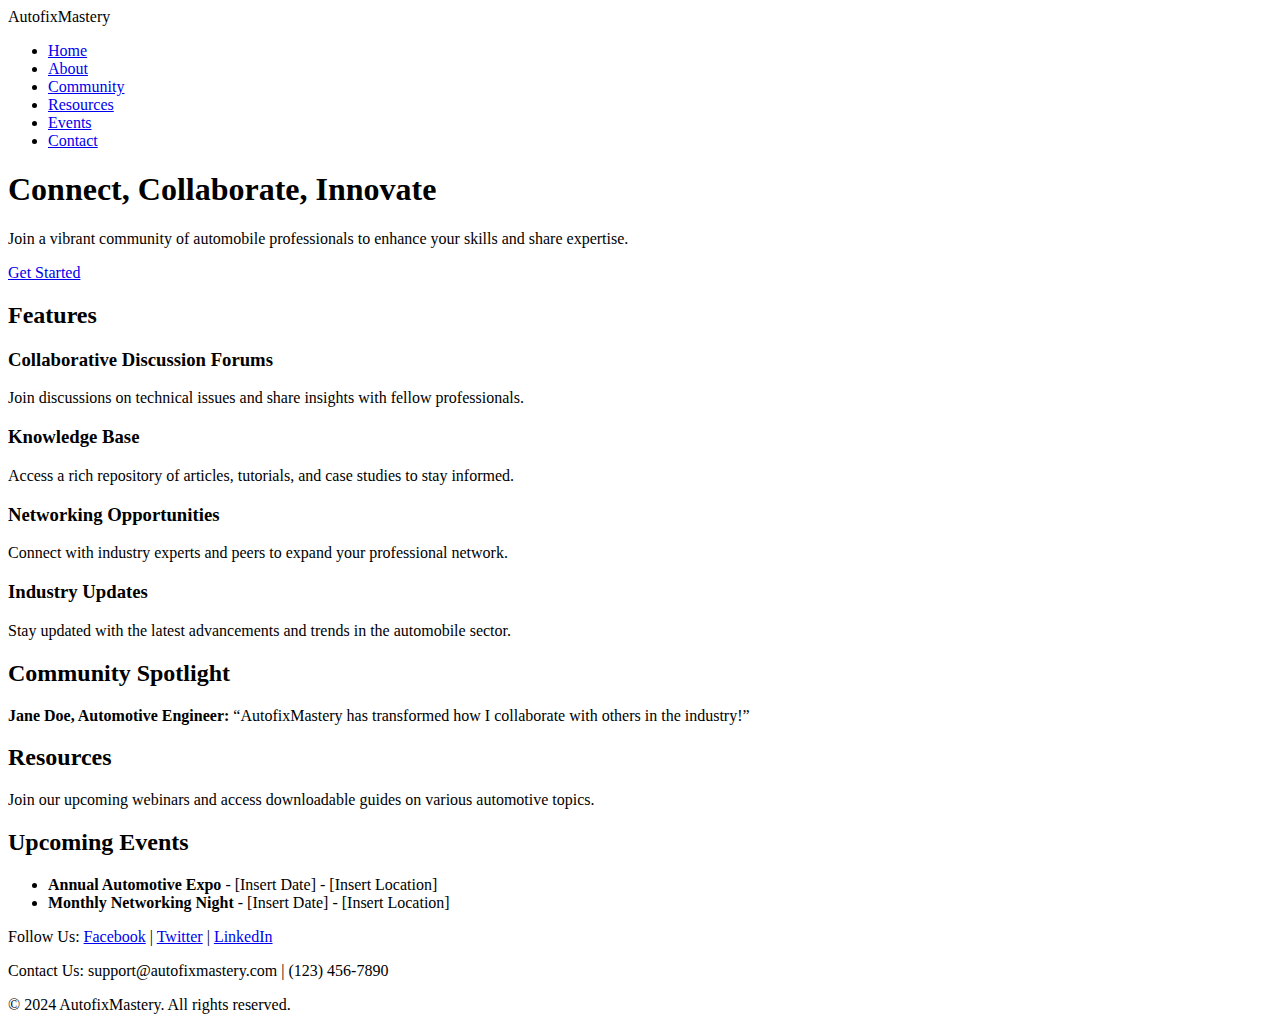
==== index.html @ 780f4e27 "Add files via upload" ====
<!DOCTYPE html>
<html lang="en">
<head>
    <meta charset="UTF-8">
    <meta name="viewport" content="width=device-width, initial-scale=1.0">
    <link rel="stylesheet" href="styles.css">
    <title>AutofixMastery</title>
</head>
<body>
    <header>
        <div class="logo">AutofixMastery</div>
        <nav>
            <ul>
                <li><a href="#home">Home</a></li>
                <li><a href="#about">About</a></li>
                <li><a href="#community">Community</a></li>
                <li><a href="#resources">Resources</a></li>
                <li><a href="#events">Events</a></li>
                <li><a href="#contact">Contact</a></li>
            </ul>
        </nav>
    </header>

    <main>
        <section id="hero">
            <h1>Connect, Collaborate, Innovate</h1>
            <p>Join a vibrant community of automobile professionals to enhance your skills and share expertise.</p>
            <a class="cta-button" href="#get-started">Get Started</a>
        </section>

        <section id="features">
            <h2>Features</h2>
            <div class="feature">
                <h3>Collaborative Discussion Forums</h3>
                <p>Join discussions on technical issues and share insights with fellow professionals.</p>
            </div>
            <div class="feature">
                <h3>Knowledge Base</h3>
                <p>Access a rich repository of articles, tutorials, and case studies to stay informed.</p>
            </div>
            <div class="feature">
                <h3>Networking Opportunities</h3>
                <p>Connect with industry experts and peers to expand your professional network.</p>
            </div>
            <div class="feature">
                <h3>Industry Updates</h3>
                <p>Stay updated with the latest advancements and trends in the automobile sector.</p>
            </div>
        </section>

        <section id="community">
            <h2>Community Spotlight</h2>
            <p><strong>Jane Doe, Automotive Engineer:</strong> “AutofixMastery has transformed how I collaborate with others in the industry!”</p>
        </section>

        <section id="resources">
            <h2>Resources</h2>
            <p>Join our upcoming webinars and access downloadable guides on various automotive topics.</p>
        </section>

        <section id="events">
            <h2>Upcoming Events</h2>
            <ul>
                <li><strong>Annual Automotive Expo</strong> - [Insert Date] - [Insert Location]</li>
                <li><strong>Monthly Networking Night</strong> - [Insert Date] - [Insert Location]</li>
            </ul>
        </section>
    </main>

    <footer>
        <p>Follow Us: <a href="#">Facebook</a> | <a href="#">Twitter</a> | <a href="#">LinkedIn</a></p>
        <p>Contact Us: support@autofixmastery.com | (123) 456-7890</p>
        <p>&copy; 2024 AutofixMastery. All rights reserved.</p>
    </footer>
</body>
</html>
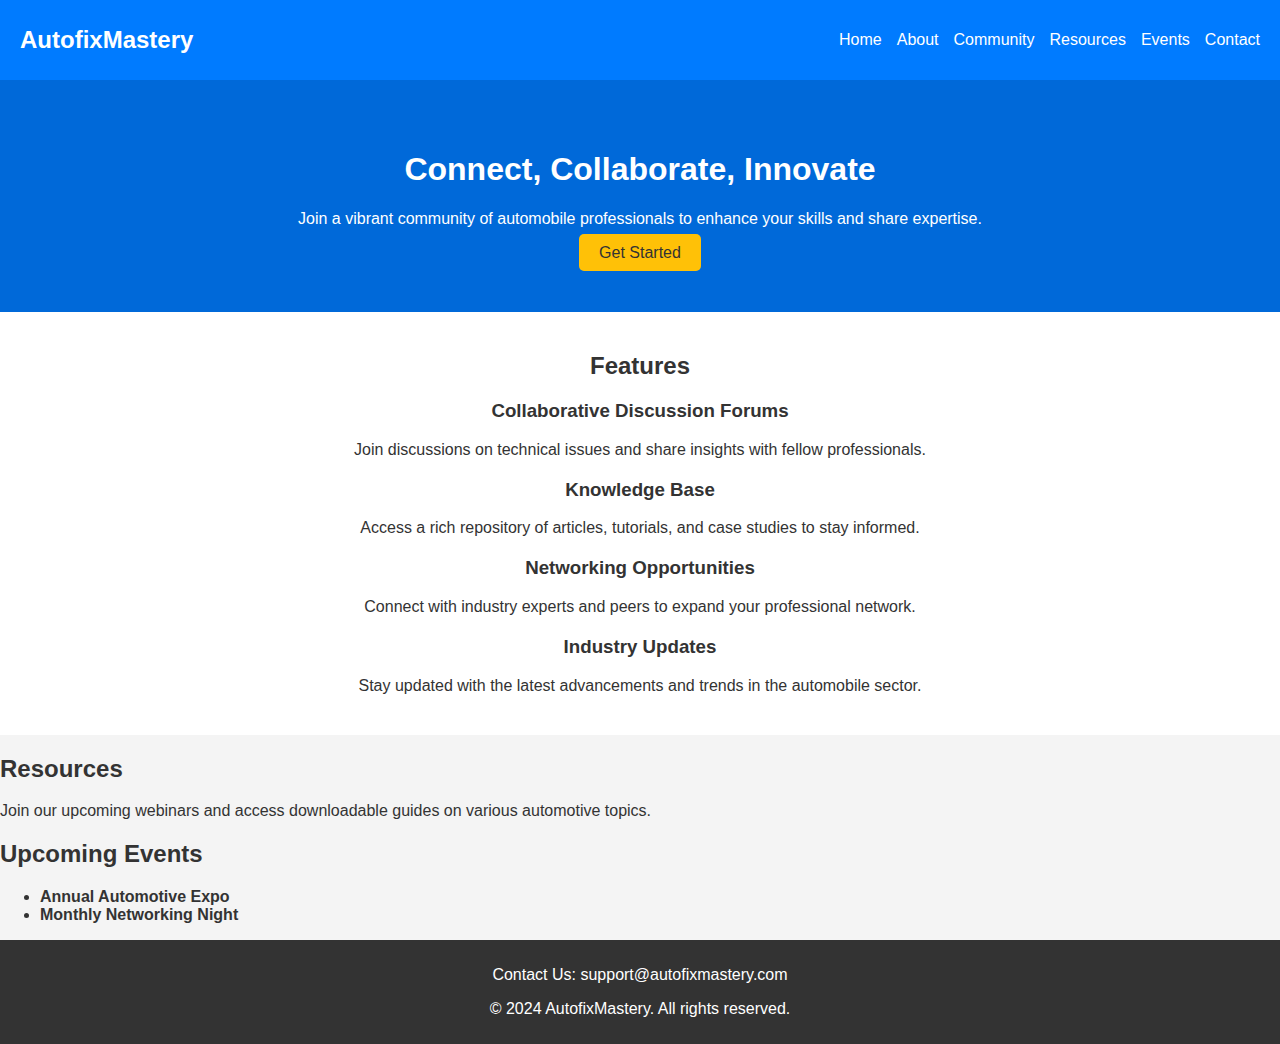
==== commit b3148617: "index.html" ====
--- a/index.html
+++ b/index.html
@@ -3,7 +3,75 @@
 <head>
     <meta charset="UTF-8">
     <meta name="viewport" content="width=device-width, initial-scale=1.0">
-    <link rel="stylesheet" href="styles.css">
+    <style>
+        body {
+    font-family: Arial, sans-serif;
+    margin: 0;
+    padding: 0;
+    background-color: #f4f4f4;
+    color: #333;
+}
+
+header {
+    background: #007bff;
+    color: #fff;
+    padding: 15px 20px;
+    display: flex;
+    justify-content: space-between;
+    align-items: center;
+}
+
+header .logo {
+    font-size: 24px;
+    font-weight: bold;
+}
+
+nav ul {
+    list-style: none;
+    display: flex;
+    gap: 15px;
+}
+
+nav a {
+    color: white;
+    text-decoration: none;
+}
+
+#hero {
+    background: #0069d9;
+    color: white;
+    text-align: center;
+    padding: 50px 20px;
+}
+
+.cta-button {
+    background: #ffc107;
+    color: #333;
+    padding: 10px 20px;
+    text-decoration: none;
+    border-radius: 5px;
+}
+
+#features {
+    padding: 20px;
+    background: #fff;
+    text-align: center;
+}
+
+.feature {
+    margin: 20px 0;
+}
+
+footer {
+    background: #333;
+    color: white;
+    text-align: center;
+    padding: 10px 0;
+    position: relative;
+    bottom: 0;
+    width: 100%;
+}
+    </style>
     <title>AutofixMastery</title>
 </head>
 <body>
@@ -48,10 +116,6 @@
             </div>
         </section>
 
-        <section id="community">
-            <h2>Community Spotlight</h2>
-            <p><strong>Jane Doe, Automotive Engineer:</strong> “AutofixMastery has transformed how I collaborate with others in the industry!”</p>
-        </section>
 
         <section id="resources">
             <h2>Resources</h2>
@@ -61,16 +125,16 @@
         <section id="events">
             <h2>Upcoming Events</h2>
             <ul>
-                <li><strong>Annual Automotive Expo</strong> - [Insert Date] - [Insert Location]</li>
-                <li><strong>Monthly Networking Night</strong> - [Insert Date] - [Insert Location]</li>
+                <li><strong>Annual Automotive Expo</strong></li>
+                <li><strong>Monthly Networking Night</strong></li>
             </ul>
         </section>
     </main>
 
     <footer>
-        <p>Follow Us: <a href="#">Facebook</a> | <a href="#">Twitter</a> | <a href="#">LinkedIn</a></p>
-        <p>Contact Us: support@autofixmastery.com | (123) 456-7890</p>
+        
+        <p>Contact Us: support@autofixmastery.com</p>
         <p>&copy; 2024 AutofixMastery. All rights reserved.</p>
     </footer>
 </body>
-</html>+</html>
